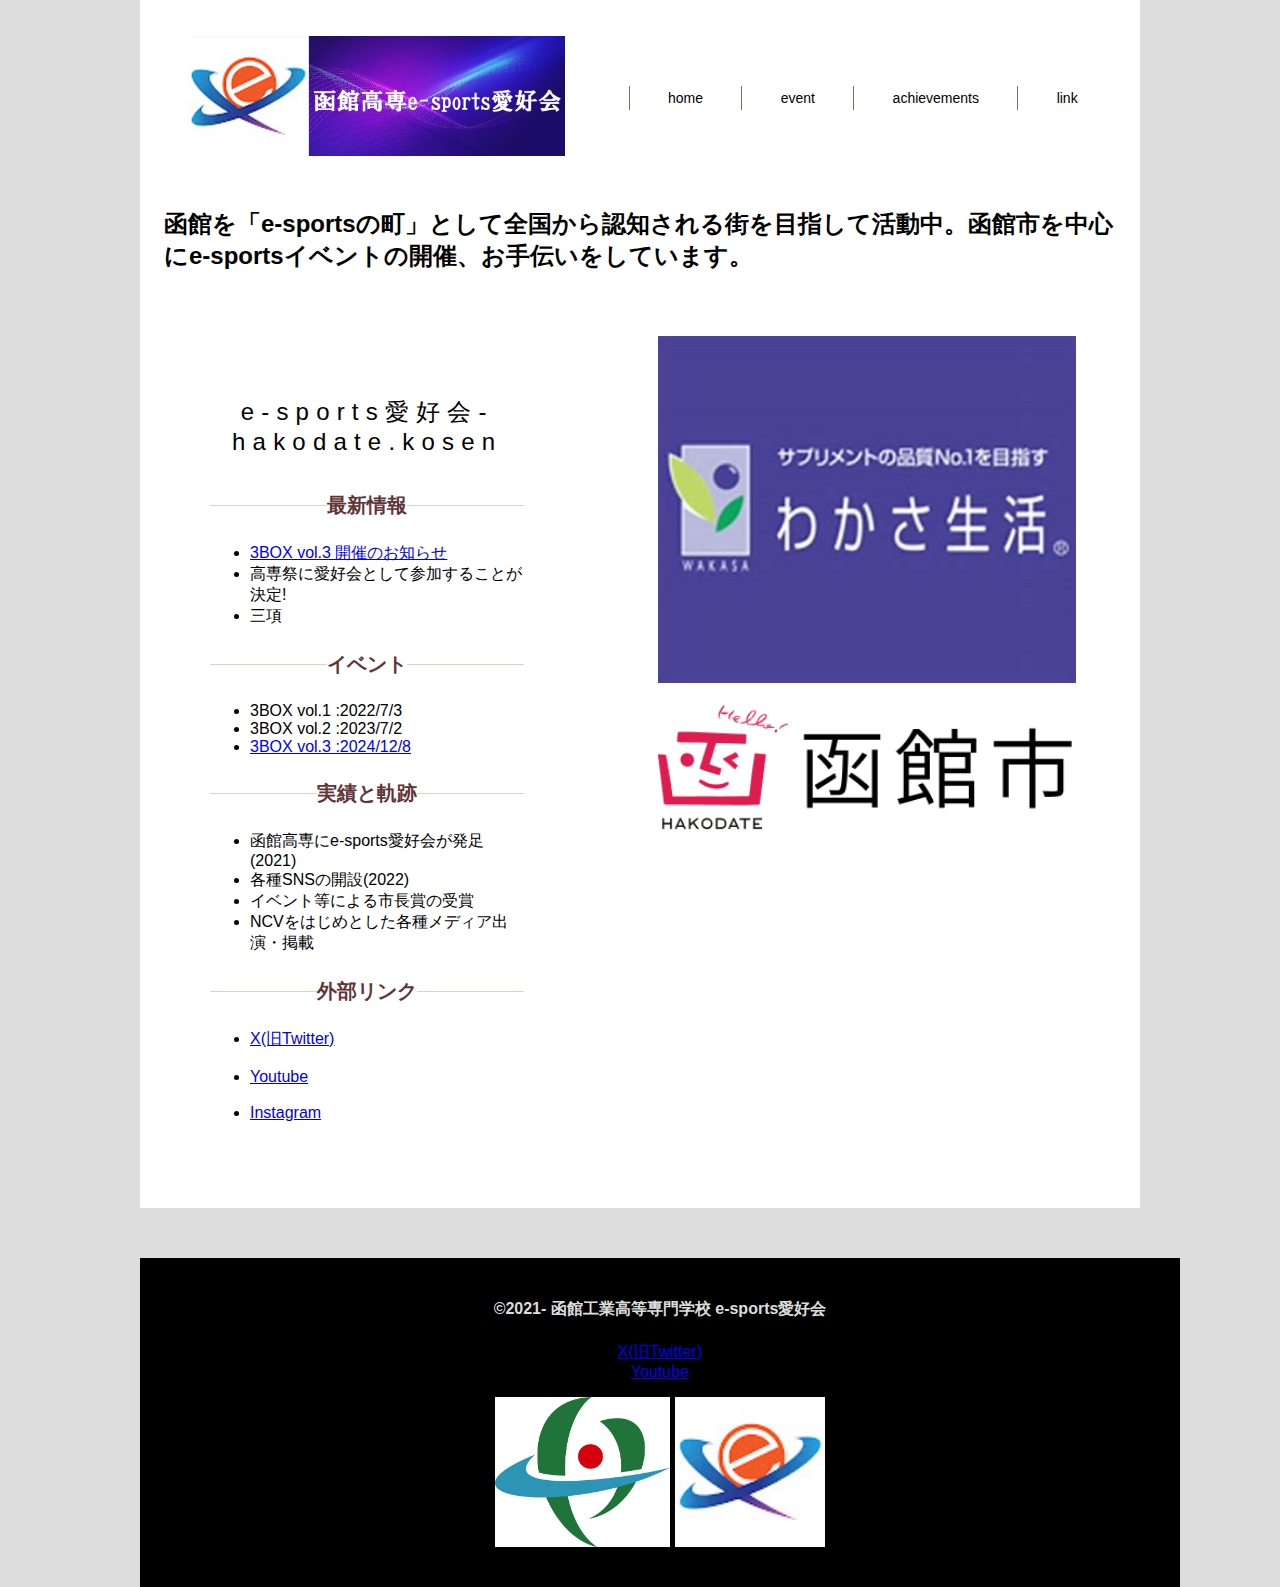
==== index.html @ 12a76054 "Update index.html" ====
<!DOCTYPE html>
<html lang="ja">
<head>
    <meta charset="UTF-8">
    <link rel="stylesheet" href="e-sports.css">
    <meta name="viewport" content="width=device-width, initial-scale=1.0">
    <title>e-sports愛好会-hakodate.kosen</title>
</head>
<body>
    <div class="content">
    <header id="#home" class="header">
        <div class="esp-logo">
            <picture>
                <source media="(max-width: 768px)" srcset="esp.img\e.rogo.jpg">
                <a href="#"><img alt="ロゴ" src="esp.img/e-spo rogo...png" width="100%" height="100%"/></a>
            </picture>
        </div>
        <nav class="global-nav">
            <ul>
                <li><a href="#">home</a></li>
                <li><a href="#event">event</a></li>
                <li><a href="#achivement">achievements</a></li>
                <li><a href="#link">link</a></li>
            </ul>
        </nav>
        
    </header>

    <h2 class="syoukai">函館を「e-sportsの町」として全国から認知される街を目指して活動中。函館市を中心にe-sportsイベントの開催、お手伝いをしています。</h2>

    <div class="container">
        <aside class="sidebar">
            
            <a href="#">

                <figure>
                    <a href="https://company.wakasa.jp/"><img alt="わかさ生活" src="esp.img/wakasa.jpg" width="100%" height="100%" /></a>
                    <a href="https://www.city.hakodate.hokkaido.jp/"><img alt="函館市" src="esp.img/hakodate.png" width="100%" height="100%"></a>
                </figure>

            </a>

        </aside>

        <main class="main-contents">
            <div class="banner-space">
                <img alt="" src="" width="100"/>
            </div>
            <h1 class="site-title">e-sports愛好会-hakodate.kosen</h1>
            <h2 class="contents-title">最新情報</h2>
            <ul class="news">
                <li><a href="3box.html">3BOX vol.3 開催のお知らせ</a></li>
                <li>高専祭に愛好会として参加することが決定!</li>
                <li>三項</li>
            </ul>

            <h2 id="#event" class="contents-title">イベント</h2>
            <div class="topic-area">

                    <ul>
                        <li><a>3BOX vol.1 :2022/7/3</a></li>
                        <li><a>3BOX vol.2 :2023/7/2</a></li>
                        <li><a href="3box.html">3BOX vol.3 :2024/12/8</a></li>
                    </ul>

            </a>

            <h2 id="#achivement" class="contents-title">実績と軌跡</h2>

            <ul>
                <li>函館高専にe-sports愛好会が発足(2021)</li>
                <li>各種SNSの開設(2022)</li>
                <li>イベント等による市長賞の受賞</li>
                <li>NCVをはじめとした各種メディア出演・掲載</li>
            </ul>

            <h2 id="#link" class="contents-title">外部リンク</h2>

            <ul>
                <li><a href="https://x.com/kosen_eSports">X(旧Twitter)</a></li><br>
                <li><a href="https://youtube.com/@hakodatekosen.e-sports?si=pF3tYW7PwXIXKoQn">Youtube</a></li><br>
                <li><a href="https://www.instagram.com/esports_i.koukai_nithc/">Instagram</a></li>
            </ul>
            </div>
        </main>
    </div>
    </div>

    <footer class="footer">
        <div class="footer-text">
        <h4>©2021- 函館工業高等専門学校 e-sports愛好会</h4>
        <a class="SNS" href="https://x.com/kosen_eSports">X(旧Twitter)</a><br>
        <a class="SNS"  href="https://youtube.com/@hakodatekosen.e-sports?si=pF3tYW7PwXIXKoQn">Youtube</a>
        <figure>
            <a href="https://www.hakodate-ct.ac.jp/#:~:text=%E5%87%BD%E9%A4%A8%E5%B7%A5%E6%A5%AD%E9%AB%98%E7%AD%89"><img alt="高専ロゴ" src="esp.img/k.rogo.jpg" width="175" height="150"/></a>
            <a href="#"><img alt="e-sportsロゴ" src="esp.img/e.rogo.jpg" width="150"/></a>
        </figure>
        </div>
    </footer>
    </div>

</body>
</html>
---- e-sports.css ----
@charset "utf-8";

.container {
    display: flex;
    justify-content: space-between;
    max-width: 1000px;
    margin: auto ;
    grid-template-columns: 1fr 1fr;
    grid-template-rows: auto auto 60px;
    grid-template-areas: "areaE areaE""areaD areaF""areaG areaG";
    flex-direction: row;
}

.main-contents{
    max-width: 700px;
    padding: 70px;
    background-color: #ffffff;
    
}

.syoukai{
    background-color: #ffffff;
    margin: auto;
    padding: 24px;
}

.sidebar{
    order: 1;
    padding: 24px;
    text-align: center;
    background-color: #ffffff;
}

body{
    font-family: "Hiragino Kaku Gothic ProN", "Yu Gothic", "Meiryo", sans-serif;
    background-color: #dddddd;
    margin: auto;
    max-width: 1000px;
}

.img{
    max-width: 100%;
    height: auto;
}

.home-logo{
    max-width: 300px;
    text-align: right;
}

.header{
    max-width: 952px;
    margin: 0 auto;
    background-color: #ffffff;
    padding: 12px 24px 0;
    display: flex;
    align-items: center;
    justify-content: space-between;
}

.banner-spase{
    text-align: center;
}

.site-title{
    text-align: center;
    color: #000000;
    letter-spacing: 0.3em;
    font-size: 24px;
    font-weight: lighter;
    margin: 0;
    padding: 12px 0;
}

.contents-title{
    text-align: center;
    color: #613437;
    font-size: 20px;
    margin: 24px 0;
    display: flex;
    align-items: center;
}

.contents-title::before,
.contents-title::after{
    content: "";
    height: 1px;
    flex-grow: 1;
    background-color: #e2d4ba;
}

.contents-title::before{
    margin-right: Irem;
}

.contents-title::after{
    margin-left: Irem;
}

.footer{
    max-width: 1000px;
    margin: 0 auto;
    background-color: #ffffff;
    padding: 50px 0;
}

.footer > p {
    margin: 0 24px;
}

.topic-area {
   /* display: flex; */
    flex-wrap: wrap;
    justify-content: flex-start;
    gap: 10px;
}

.global-nav{
    width: 700px;
}

.global-nav ul{
    font-size: 14px;
    display: flex;
    margin: 0;
}

.global-nav li{
    font-weight: normal;
    flex-grow: 1;
    padding: 4px;
    list-style: none;
    text-align: center;
    border-left: solid 1px #936458;
    background-color: #ffffff;
}

.global-nav a{
    font-size: 14px;
    color: #000000;
    text-decoration: none;
}

.global-nav li:hover{
    transition: background-color 0.5s;
    background-color: #af7a6d;
}

  .footer{
    color: #dddddd;
    background-color: black;
    padding: 20px;
    text-align: center;
    margin-top: 50px; /* フッターの上にスペースを追加 */
    width: 100%;
    position: relative;
    bottom: 0;
}

.esp-logo{
    padding: 24px;
    width: 500px;
}

@media screen and (max-width: 768px) {

        .container {
            flex-direction: column; /* 縦に並べる */
            align-items: center; /* 中央揃え */
            width: 100%; /* 幅を100%に */
            padding: 0; /* パディングをリセット */
        }
    
        .main-contents {
            width: 100%; /* 幅を100%に */
            max-width: none; /* 最大幅を解除 */
            padding: 24px; /* パディング */
            background-color: #ffffff;
            margin: 0; /* マージンをリセット */
        }
    
        .sidebar {
            order: 1; /* サイドバーをメインコンテンツの下に持ってくる */
            width: 100%; /* 幅を100%に */
            max-width: none; /* 最大幅を解除 */
            padding: 24px; /* パディング */
            background-color: #ffffff;
            margin: 0; /* マージンをリセット */
        }
    

    /* 各h2要素も中央に揃える */
    h2 {
        text-align: center; /* テキストを中央に */
    }

    .footer {
        text-align: center; /* フッター内のテキストを中央に */
    }
    
    .global-nav ul {
        display: flex;
        flex-direction: column;
        padding: 0;
    }

    /* ヘッダーとロゴを適切なサイズに変更 */
    .esp-logo img {
        width: 100px; /* ロゴのサイズ調整 */
        height: auto;
    }

    /* フッター内の画像を小さくする */
    .footer img {
        height: 100px;
        width: auto;
    }

}
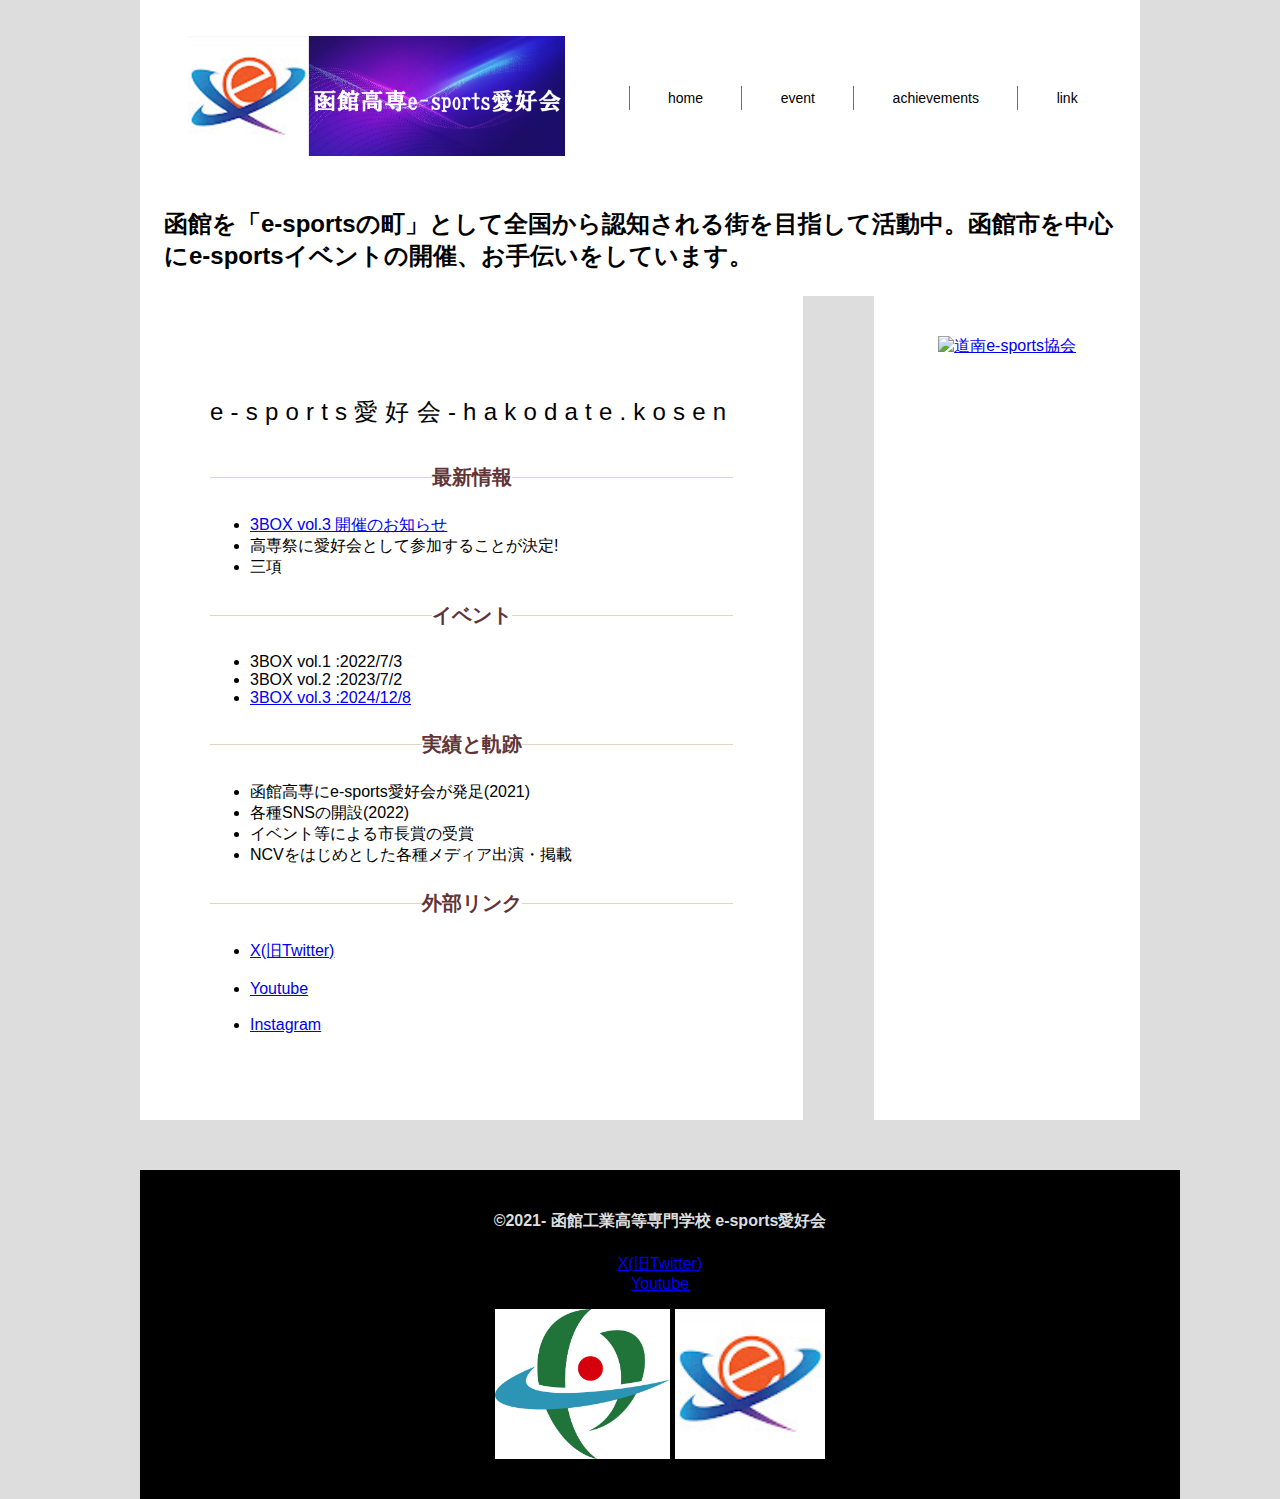
==== commit 88ea6666: "Update index.html" ====
--- a/index.html
+++ b/index.html
@@ -34,8 +34,9 @@
             <a href="#">
 
                 <figure>
-                    <a href="https://company.wakasa.jp/"><img alt="わかさ生活" src="esp.img/wakasa.jpg" width="100%" height="100%" /></a>
-                    <a href="https://www.city.hakodate.hokkaido.jp/"><img alt="函館市" src="esp.img/hakodate.png" width="100%" height="100%"></a>
+                   <!-- <a href="https://company.wakasa.jp/"><img alt="わかさ生活" src="esp.img/wakasa.jpg" width="100%" height="100%" /></a>
+                    <a href="https://www.city.hakodate.hokkaido.jp/"><img alt="函館市" src="esp.img/hakodate.png" width="100%" height="100%"></a> -->
+                    <a href="https://www.donan-esports.com/"><img alt="道南e-sports協会" src="esp.img/dounanE.png" width="100%" height="100%" /></a>
                 </figure>
 
             </a>
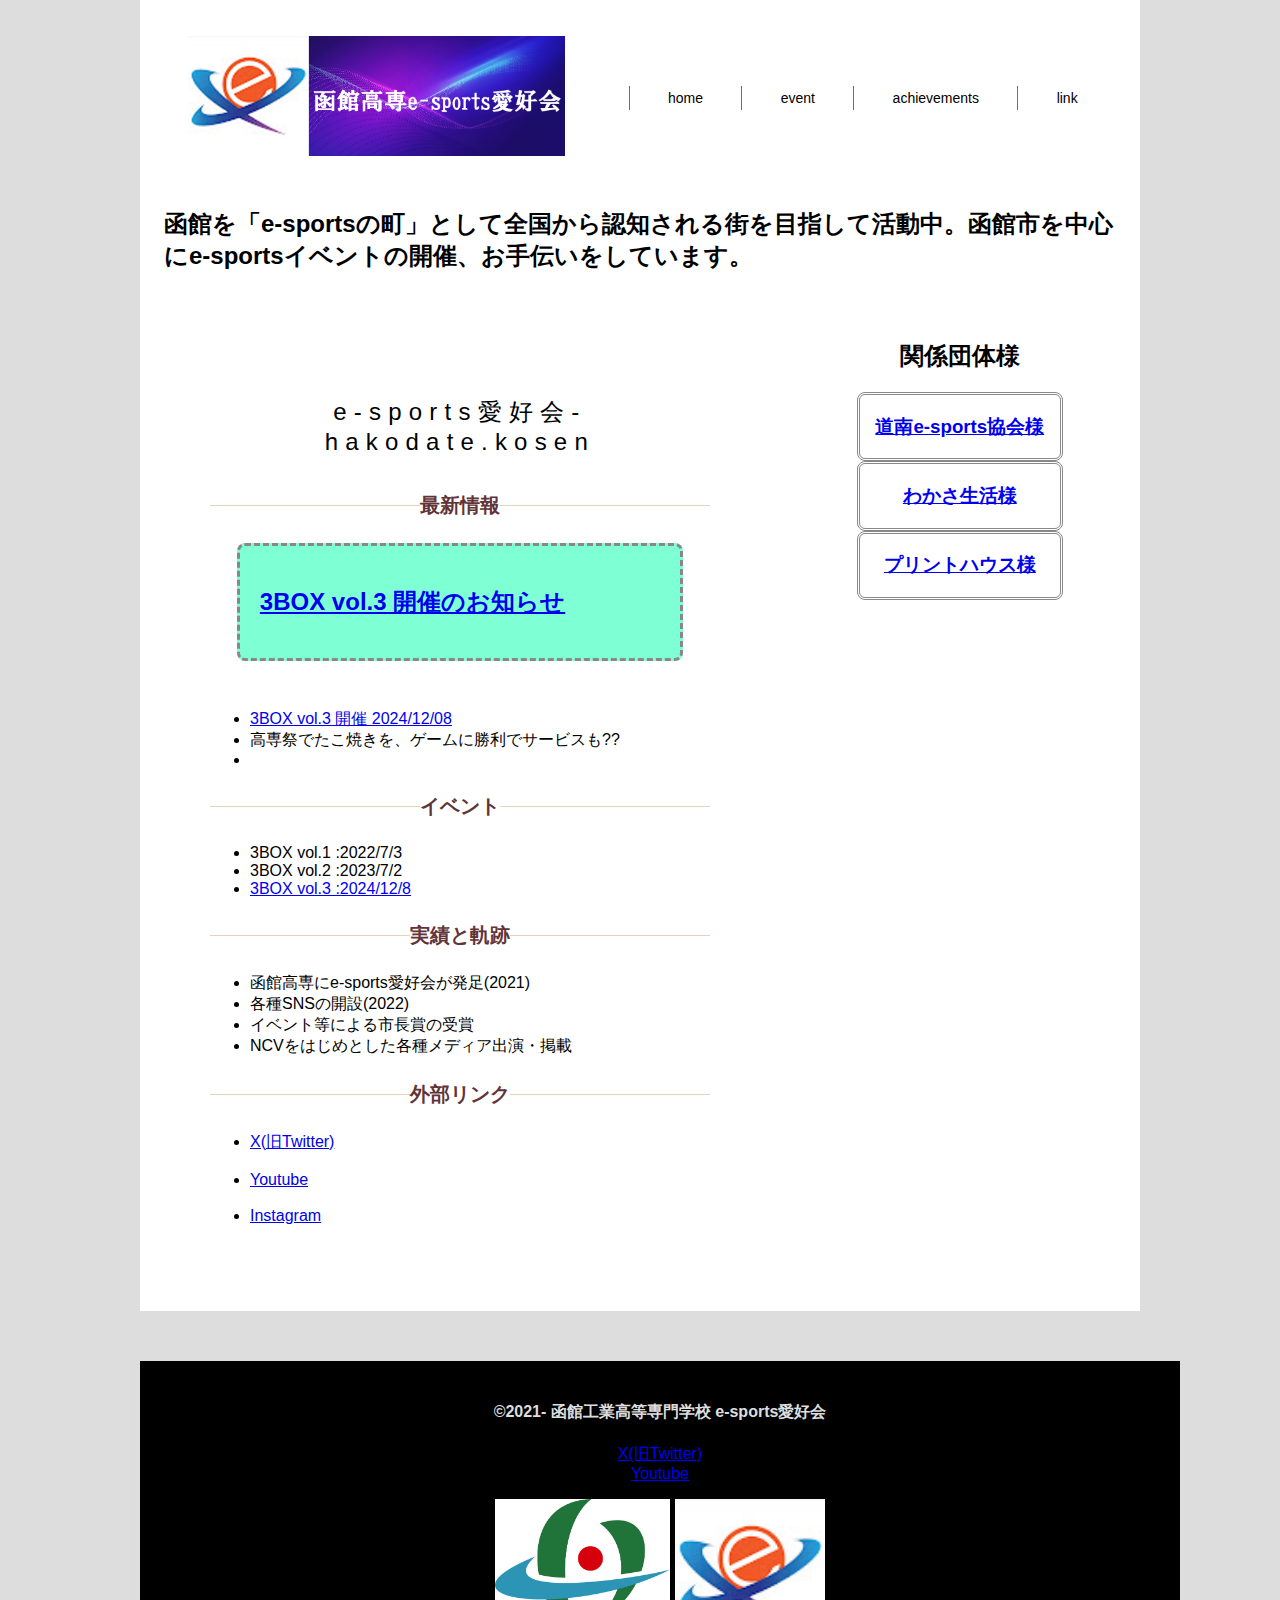
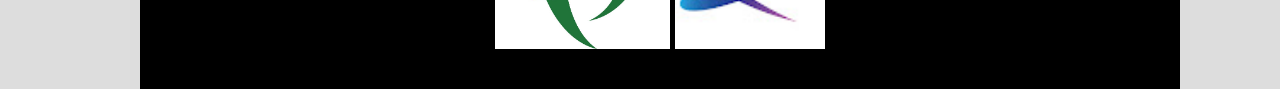
==== commit 3e34d2ed: "Update index.html" ====
--- a/index.html
+++ b/index.html
@@ -12,12 +12,12 @@
         <div class="esp-logo">
             <picture>
                 <source media="(max-width: 768px)" srcset="esp.img\e.rogo.jpg">
-                <a href="#"><img alt="ロゴ" src="esp.img/e-spo rogo...png" width="100%" height="100%"/></a>
+                <img alt="ロゴ" src="esp.img/e-spo rogo...png" width="100%" height="100%"/>
             </picture>
         </div>
         <nav class="global-nav">
             <ul>
-                <li><a href="#">home</a></li>
+                <li><a href="index.html">home</a></li>
                 <li><a href="#event">event</a></li>
                 <li><a href="#achivement">achievements</a></li>
                 <li><a href="#link">link</a></li>
@@ -30,16 +30,24 @@
 
     <div class="container">
         <aside class="sidebar">
-            
-            <a href="#">
 
                 <figure>
-                   <!-- <a href="https://company.wakasa.jp/"><img alt="わかさ生活" src="esp.img/wakasa.jpg" width="100%" height="100%" /></a>
-                    <a href="https://www.city.hakodate.hokkaido.jp/"><img alt="函館市" src="esp.img/hakodate.png" width="100%" height="100%"></a> -->
-                    <a href="https://www.donan-esports.com/"><img alt="道南e-sports協会" src="esp.img/dounanE.png" width="100%" height="100%" /></a>
+                    <h2>関係団体様</h2>
+                    <a href="https://www.donan-esports.com/">
+                        <div class="side">
+                        <h3>道南e-sports協会様</h3>
+                    </div></a>
+                    <a href="https://company.wakasa.jp/">
+                        <div class="side">
+                        <h3>わかさ生活様</h3>
+                    </div></a>
+                    <a href="https://print-house.jp/company/company.html">
+                        <div class="side">
+                        <h3>プリントハウス様</h3>
+                    </div></a>
+                    
+                    <!-- <a href="https://www.city.hakodate.hokkaido.jp/"><img alt="函館市" src="esp.img/hakodate.png" width="100%" height="100%"></a> -->
                 </figure>
-
-            </a>
 
         </aside>
 
@@ -49,13 +57,18 @@
             </div>
             <h1 class="site-title">e-sports愛好会-hakodate.kosen</h1>
             <h2 class="contents-title">最新情報</h2>
+
+            <div class="oosirase">
+                <h2><a href="3box.html">3BOX vol.3 開催のお知らせ</a></h2>
+            </div>
+
             <ul class="news">
-                <li><a href="3box.html">3BOX vol.3 開催のお知らせ</a></li>
-                <li>高専祭に愛好会として参加することが決定!</li>
-                <li>三項</li>
+                <li><a href="3box.html">3BOX vol.3 開催 2024/12/08</a></li>
+                <li>高専祭でたこ焼きを、ゲームに勝利でサービスも??</li>
+                <li></li>
             </ul>
 
-            <h2 id="#event" class="contents-title">イベント</h2>
+            <h2 id="event" class="contents-title">イベント</h2>
             <div class="topic-area">
 
                     <ul>
@@ -66,7 +79,7 @@
 
             </a>
 
-            <h2 id="#achivement" class="contents-title">実績と軌跡</h2>
+            <h2 id="achivement" class="contents-title">実績と軌跡</h2>
 
             <ul>
                 <li>函館高専にe-sports愛好会が発足(2021)</li>
@@ -75,7 +88,7 @@
                 <li>NCVをはじめとした各種メディア出演・掲載</li>
             </ul>
 
-            <h2 id="#link" class="contents-title">外部リンク</h2>
+            <h2 id="link" class="contents-title">外部リンク</h2>
 
             <ul>
                 <li><a href="https://x.com/kosen_eSports">X(旧Twitter)</a></li><br>
@@ -93,8 +106,8 @@
         <a class="SNS" href="https://x.com/kosen_eSports">X(旧Twitter)</a><br>
         <a class="SNS"  href="https://youtube.com/@hakodatekosen.e-sports?si=pF3tYW7PwXIXKoQn">Youtube</a>
         <figure>
-            <a href="https://www.hakodate-ct.ac.jp/#:~:text=%E5%87%BD%E9%A4%A8%E5%B7%A5%E6%A5%AD%E9%AB%98%E7%AD%89"><img alt="高専ロゴ" src="esp.img/k.rogo.jpg" width="175" height="150"/></a>
-            <a href="#"><img alt="e-sportsロゴ" src="esp.img/e.rogo.jpg" width="150"/></a>
+            <img alt="高専ロゴ" src="esp.img/k.rogo.jpg" width="175" height="150"/>
+            <img alt="e-sportsロゴ" src="esp.img/e.rogo.jpg" width="150"/>
         </figure>
         </div>
     </footer>
--- a/e-sports.css
+++ b/e-sports.css
@@ -2,7 +2,7 @@
 
 .container {
     display: flex;
-    justify-content: space-between;
+    justify-content: center;
     max-width: 1000px;
     margin: auto ;
     grid-template-columns: 1fr 1fr;
@@ -11,8 +11,26 @@
     flex-direction: row;
 }
 
+.oosirase{
+    border: 3px dashed #888888;
+    border-radius: 8px;
+    background-color: aquamarine;
+    width: 400px;
+    margin: 24px auto 48px;
+    padding: 20px;
+}
+
+.side{
+    border: 3px double #888888;
+    border-radius: 8px;
+    background-color: #ffffff;
+    width: 200px;
+    margin: auto;
+    padding: 0px;
+}
+
 .main-contents{
-    max-width: 700px;
+    width: 80%;
     padding: 70px;
     background-color: #ffffff;
     
@@ -29,6 +47,7 @@
     padding: 24px;
     text-align: center;
     background-color: #ffffff;
+    width: 50%;
 }
 
 body{
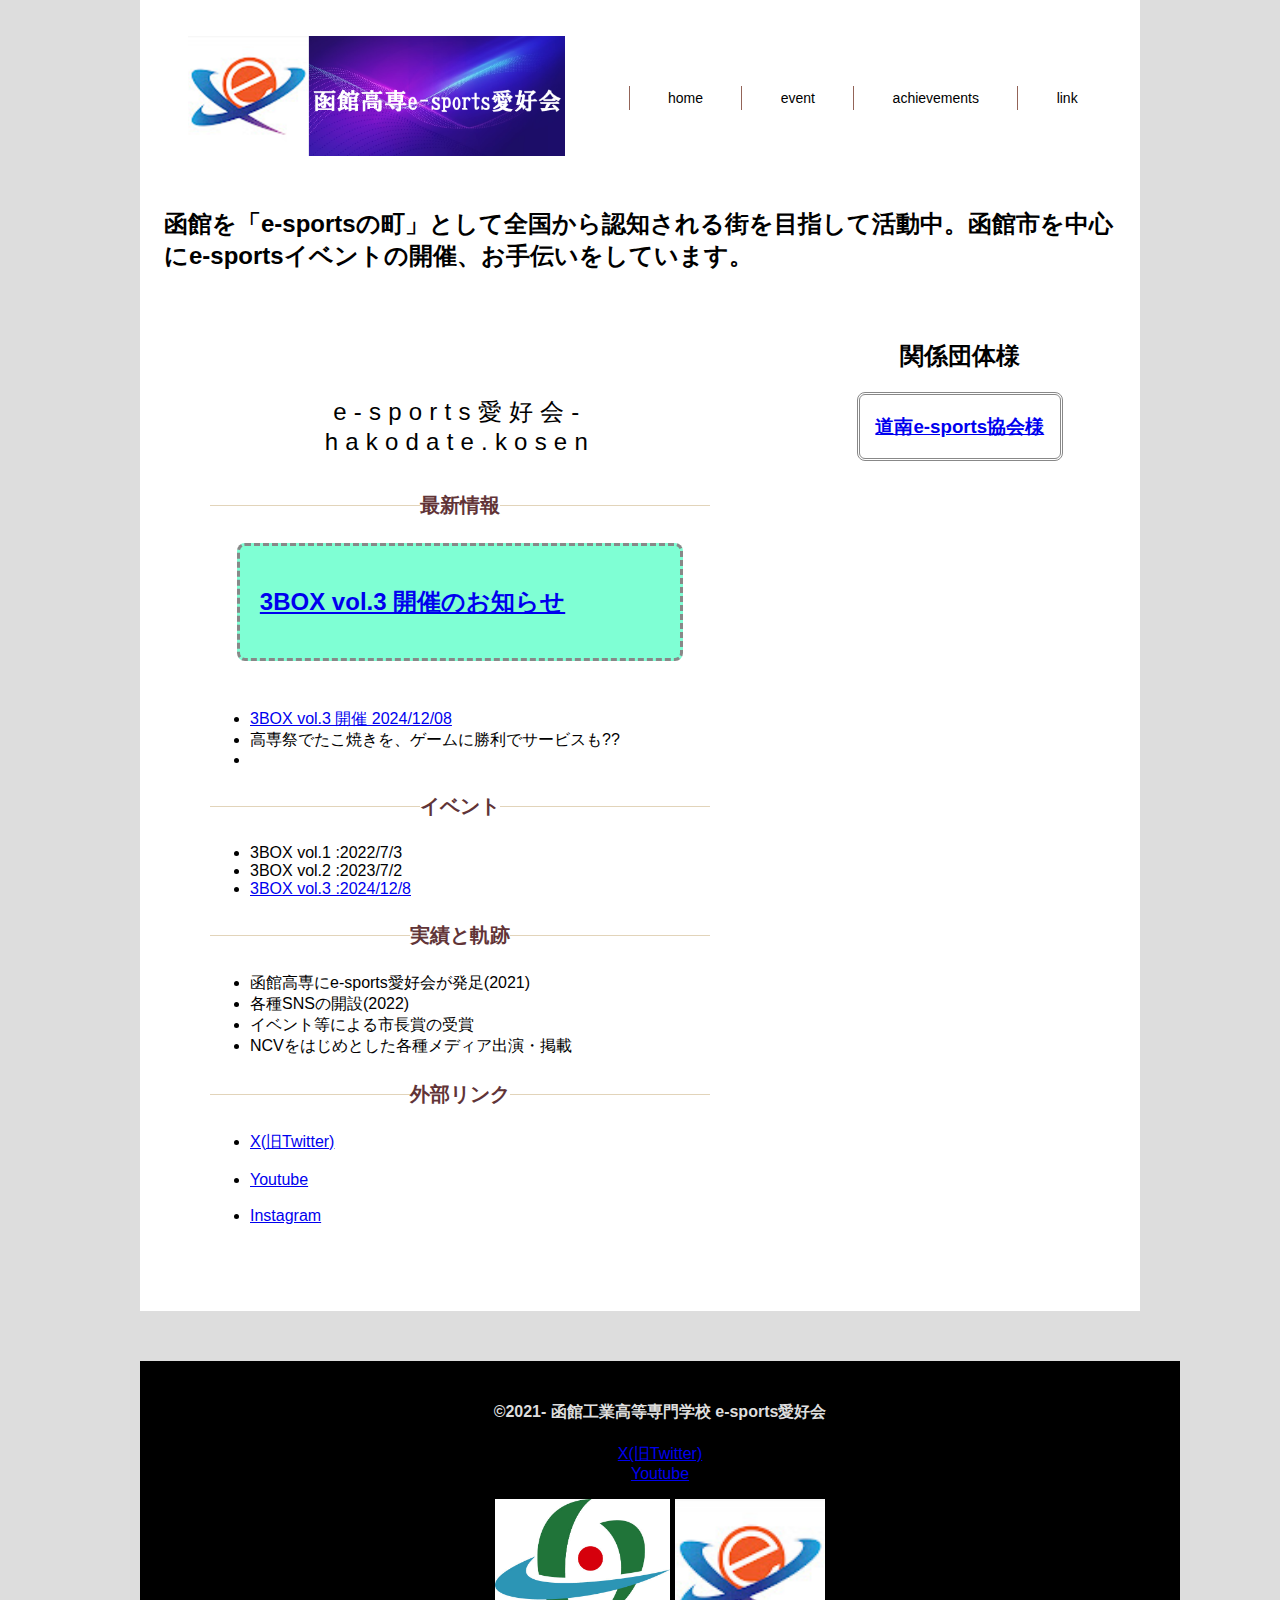
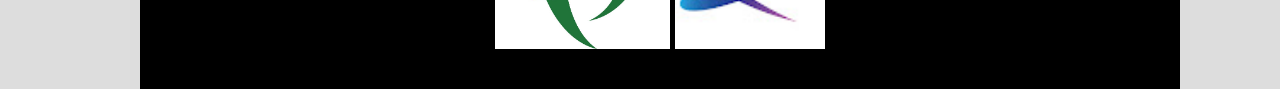
==== commit 555b0a81: "Update index.html" ====
--- a/index.html
+++ b/index.html
@@ -37,14 +37,14 @@
                         <div class="side">
                         <h3>道南e-sports協会様</h3>
                     </div></a>
-                    <a href="https://company.wakasa.jp/">
+                    <!--<a href="https://company.wakasa.jp/">
                         <div class="side">
                         <h3>わかさ生活様</h3>
                     </div></a>
                     <a href="https://print-house.jp/company/company.html">
                         <div class="side">
                         <h3>プリントハウス様</h3>
-                    </div></a>
+                    </div></a>-->
                     
                     <!-- <a href="https://www.city.hakodate.hokkaido.jp/"><img alt="函館市" src="esp.img/hakodate.png" width="100%" height="100%"></a> -->
                 </figure>
